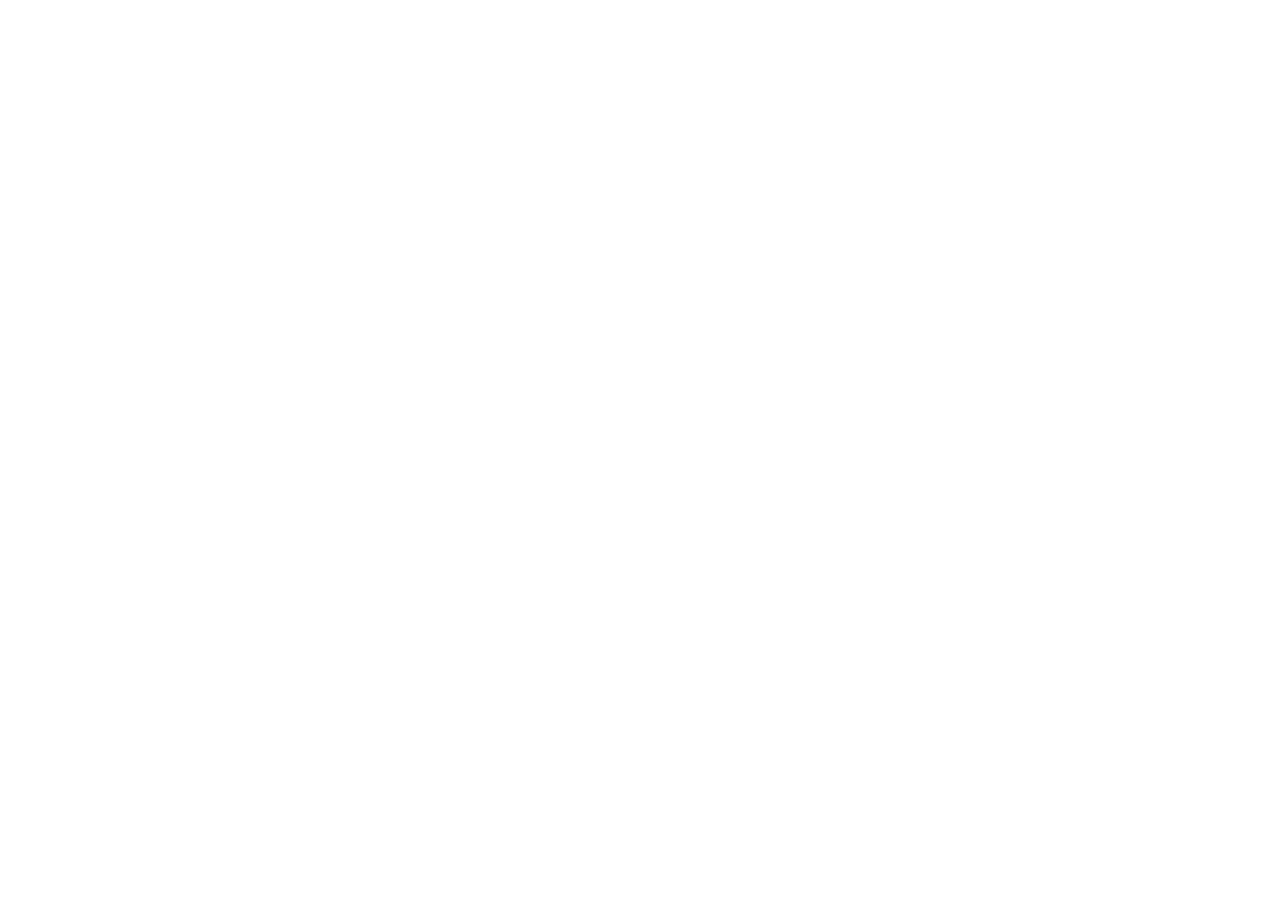
==== mod4-solution/index.html @ 01233ace "mod 4 Assignment" ====
<!doctype html>
<html lang="en">
  <head>
    <meta charset="utf-8">
    <meta http-equiv="X-UA-Compatible" content="IE=edge">
    <meta name="viewport" content="width=device-width, initial-scale=1">
    <title>Module-4 Solution</title>
  </head>
<body>
  <!-- jQuery (Bootstrap JS plugins depend on it) -->
  
  <script src="js/script.js"></script>
</body>
</html>
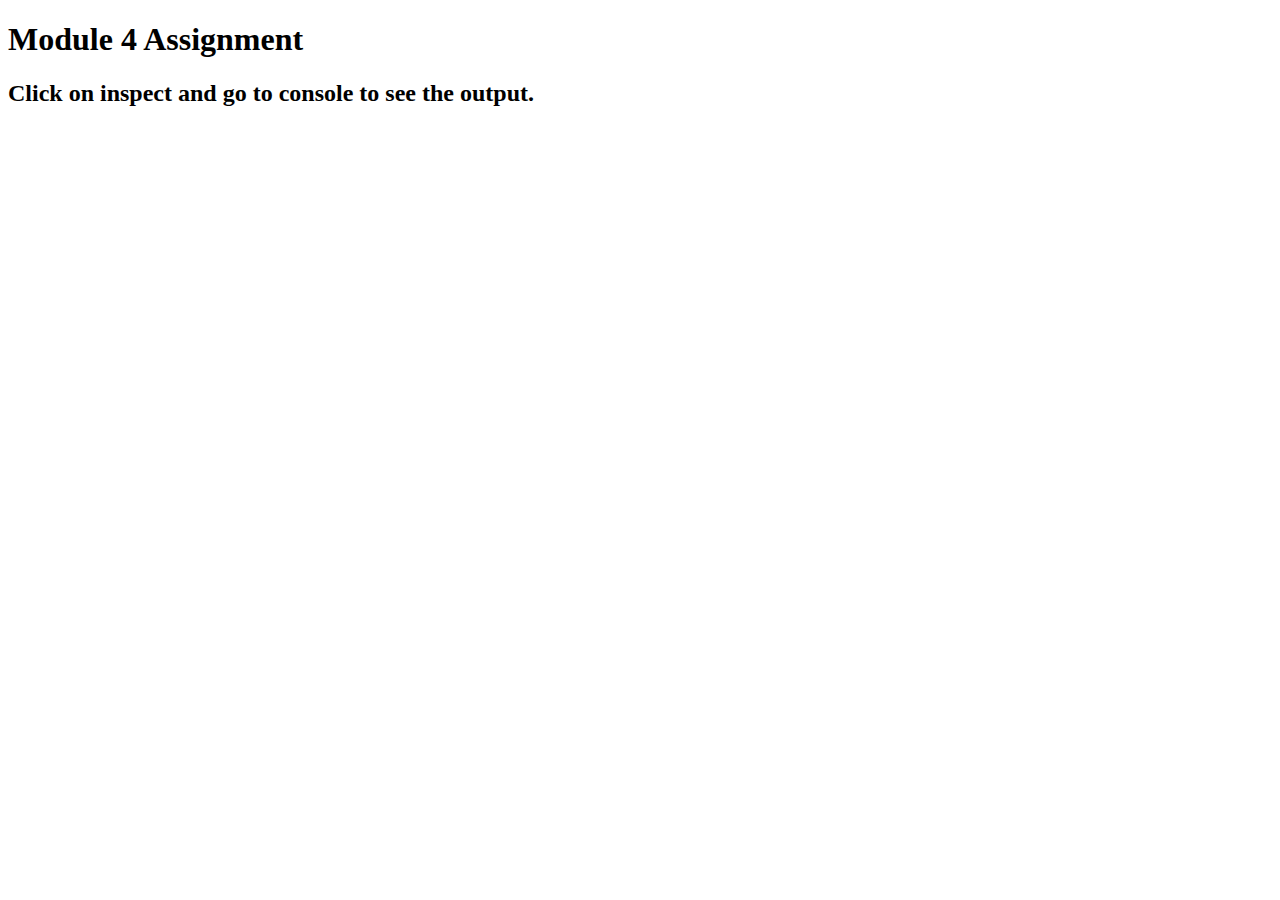
==== commit 1b70e712: "added title to index.html" ====
--- a/mod4-solution/index.html
+++ b/mod4-solution/index.html
@@ -7,8 +7,11 @@
     <title>Module-4 Solution</title>
   </head>
 <body>
+  <h1> Module 4 Assignment</h1>
+  <h2> Click on inspect and go to console to see the output. </h2>
   <!-- jQuery (Bootstrap JS plugins depend on it) -->
-  
+  <script src="js/byeSpeakerScript.js"></script>
+  <script src="js/helloSpeakerScript.js"></script>
   <script src="js/script.js"></script>
 </body>
 </html>
